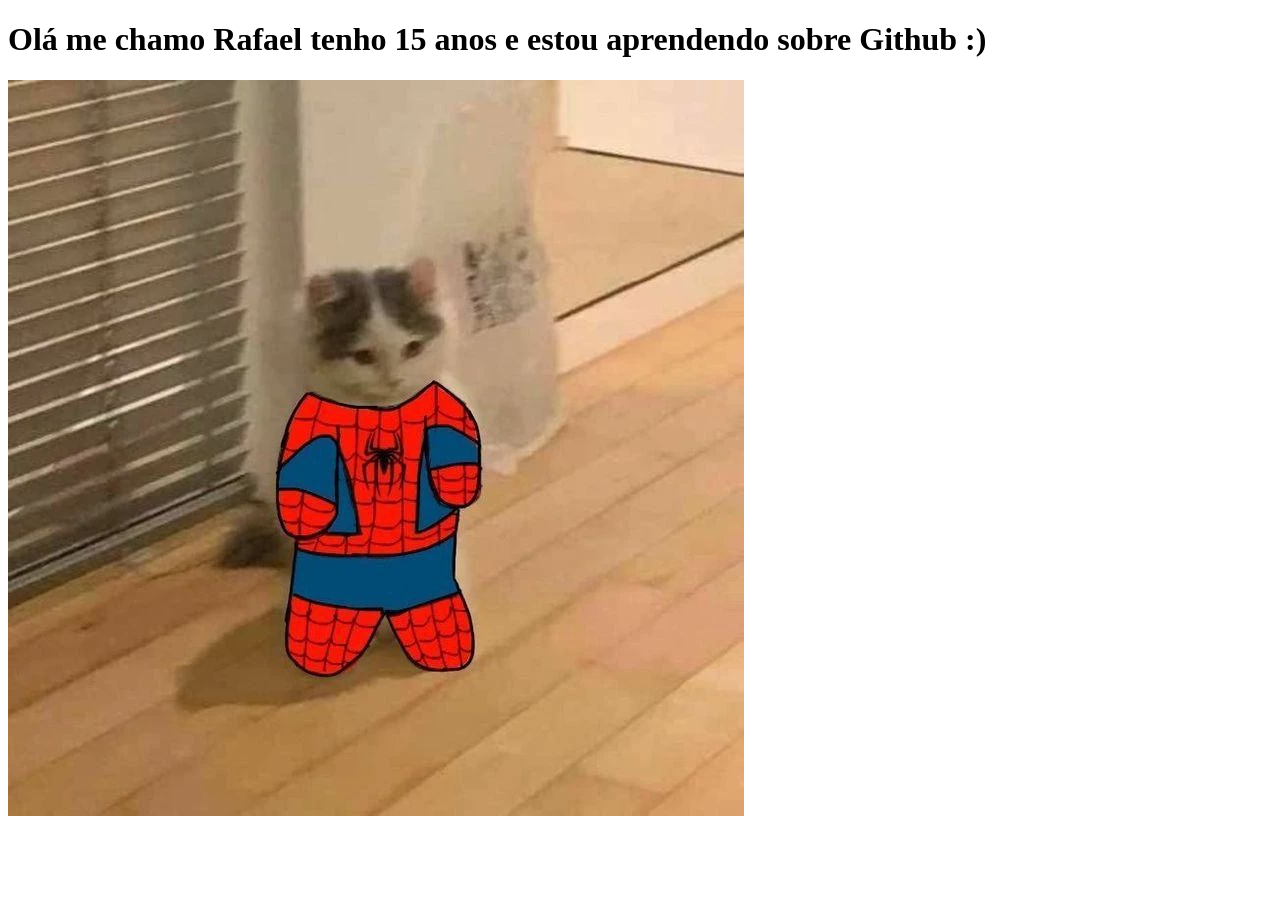
==== Aula1 - git_github_07_08/index.html @ fde67cef "Index Index Html" ====
<!DOCTYPE html>
<html lang="en">
<head>
    <meta charset="UTF-8">
    <link rel="stylesheet" href="css.css">
    <title>Site no Git</title>
</head>
<body>
    <h1>Olá me chamo Rafael tenho 15 anos e estou aprendendo sobre Github :)</h1>
    <img src="Atividade1/gatoranha.jpg" alt="">
</body>
</html>
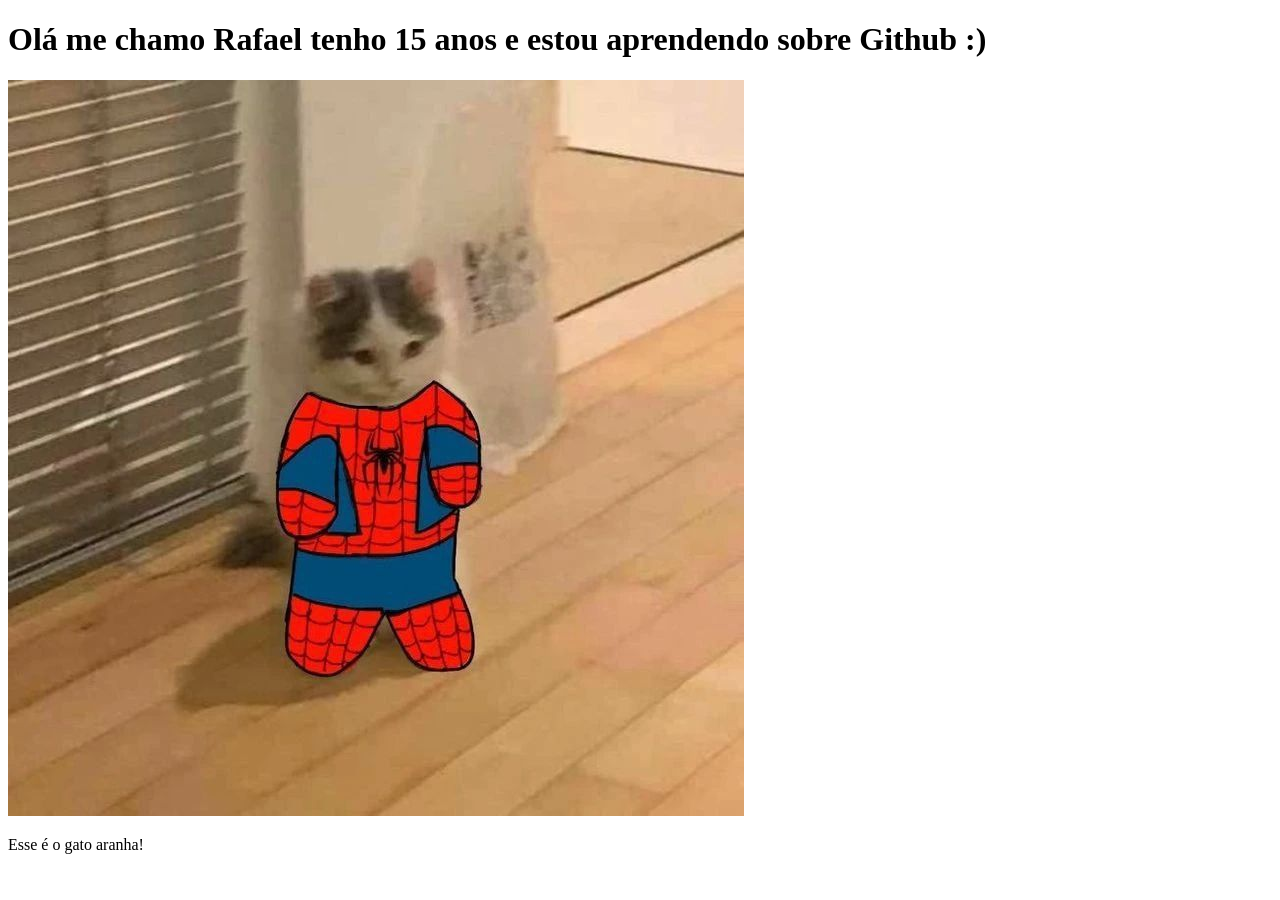
==== commit 68f1591c: "Update index.html" ====
--- a/Aula1 - git_github_07_08/index.html
+++ b/Aula1 - git_github_07_08/index.html
@@ -2,11 +2,11 @@
 <html lang="en">
 <head>
     <meta charset="UTF-8">
-    <link rel="stylesheet" href="css.css">
     <title>Site no Git</title>
 </head>
 <body>
     <h1>Olá me chamo Rafael tenho 15 anos e estou aprendendo sobre Github :)</h1>
     <img src="Atividade1/gatoranha.jpg" alt="">
+    <p>Esse é o gato aranha!</p>
 </body>
 </html>
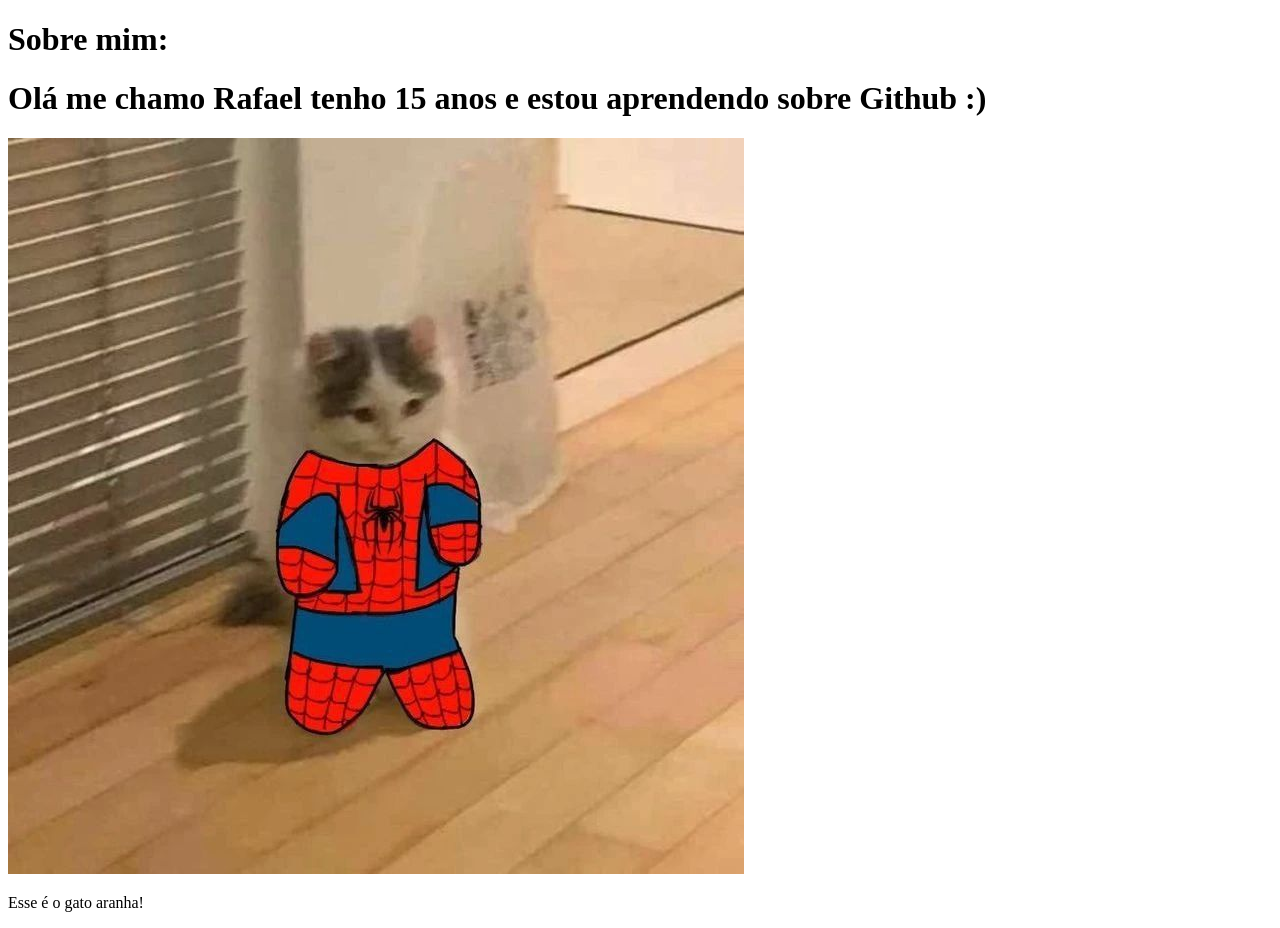
==== commit fe74b0af: "17:53" ====
--- a/Aula1 - git_github_07_08/index.html
+++ b/Aula1 - git_github_07_08/index.html
@@ -5,8 +5,9 @@
     <title>Site no Git</title>
 </head>
 <body>
+    <h1>Sobre mim:</h1>
     <h1>Olá me chamo Rafael tenho 15 anos e estou aprendendo sobre Github :)</h1>
-    <img src="Atividade1/gatoranha.jpg" alt="">
+    <img  src="Atividade1/gatoranha.jpg" alt="">
     <p>Esse é o gato aranha!</p>
 </body>
 </html>
